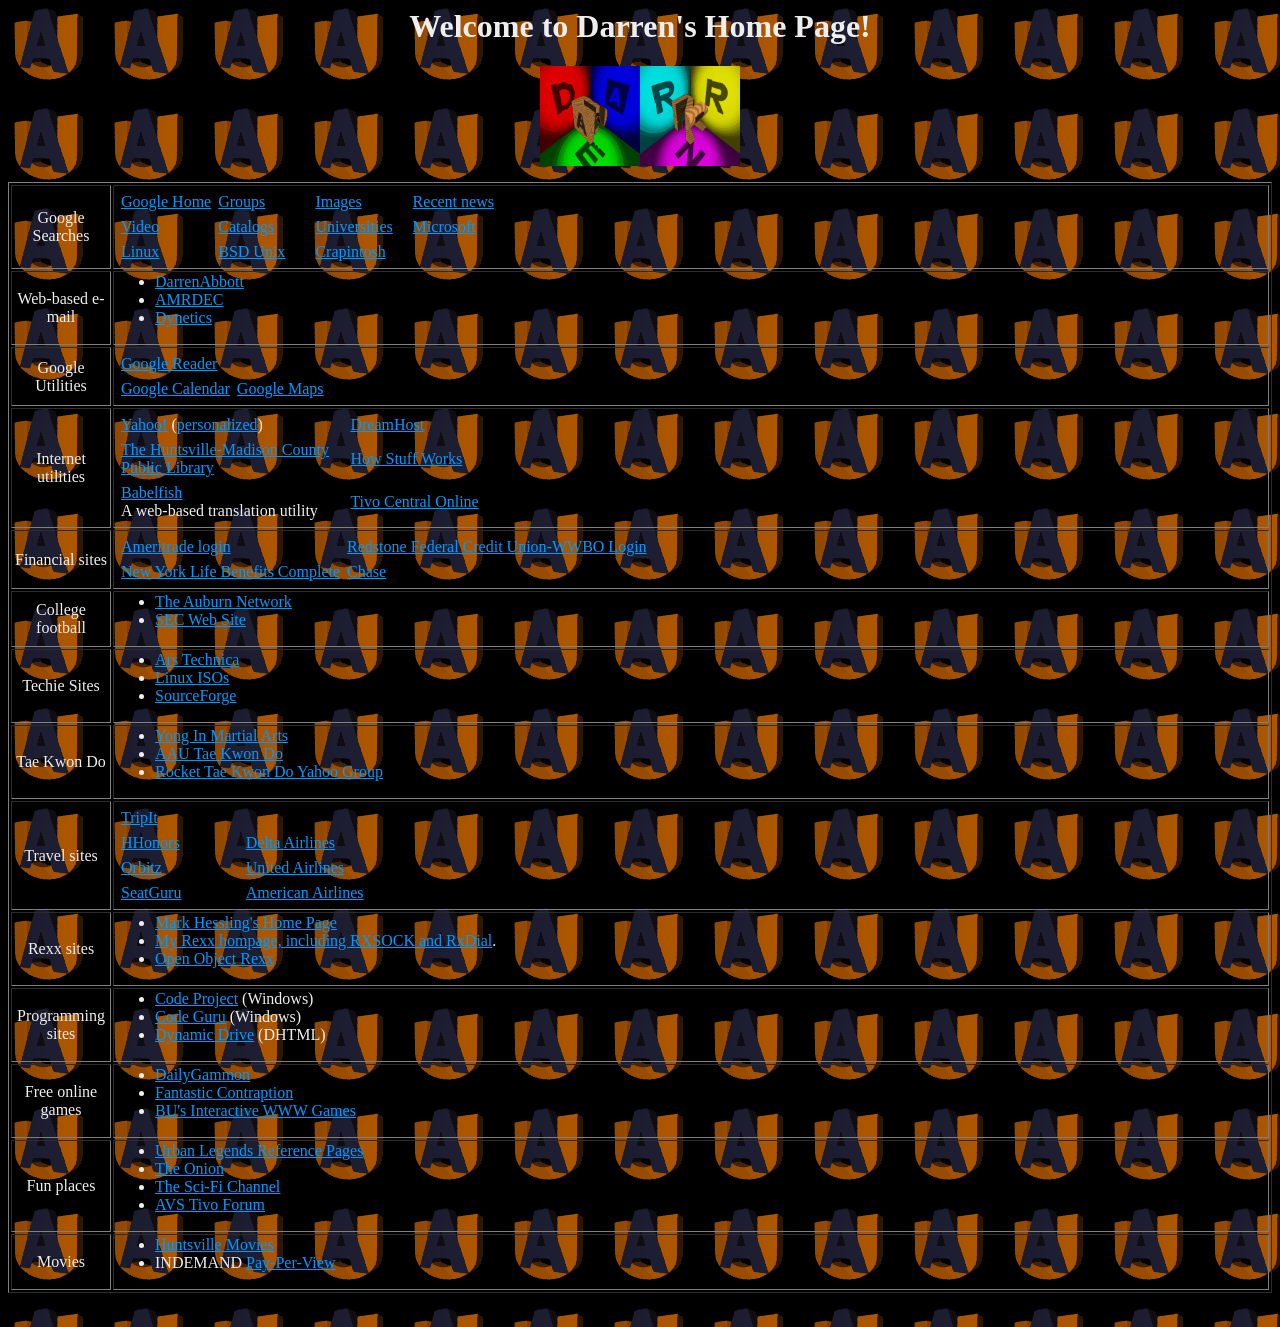
==== index.html @ a3b99372 "First commit" ====
<HTML>
<HEAD>
   <TITLE>Darren's Favorite Links</TITLE>
</HEAD>
<BODY TEXT="#EEEEEE" LINK="#0099FF" VLINK="#EEEEEE" ALINK="FF6633" BACKGROUND="au.gif" BGCOLOR="#000000">
<CENTER>
<H1>
Welcome to Darren's Home Page!</H1></CENTER>

<CENTER><IMG SRC="darren.gif" ALT="Darren" HEIGHT=100 WIDTH=200></CENTER>

<P>
<TABLE BORDER WIDTH="100%">
   <COLGROUP WIDTH=100></COLGROUP>
   <TR>
      <TD>
         <CENTER>Google Searches</CENTER>
      </TD>

      <TD>
         <TABLE CELLSPACING=5>
	    <COLGROUP SPAN=5 WIDTH="20%"></COLGROUP>
            <TR><TD>
            <A HREF="http://www.google.com/">Google Home</A></TD>
            

            <TD>
                  <A HREF="http://groups.google.com">
            Groups</A></TD>

            <TD>
              <A HREF="http://images.google.com/">Images</A></TD>

            <TD>
              <A HREF="http://news.google.com/">Recent news</A></TD>
            </TR>

           <TR>
            <TD><A HREF="http://video.google.com">Video</A></TD>
            <TD>
            <A HREF="http://catalogs.google.com/">Catalogs</A></TD>

            <TD>
            <A HREF="http://www.google.com/options/universities.html">Universities</A></TD>

            <TD>
            <A HREF="http://www.google.com/microsoft.html">Microsoft</A></TD>
            </TR>

           <TR>
            <TD>
            <A HREF="http://www.google.com/linux">Linux</A></TD>

            <TD>
            <A HREF="http://www.google.com/bsd">BSD Unix</A></TD>

            <TD>
            <A HREF="http://www.google.com/mac.html">Crapintosh</A></TD>
            </TR>
            </TABLE>
         </UL>
      </TD>
   </TR>

   <TR>
      <TD>
         <CENTER>Web-based e-mail</CENTER>
      </TD>
      
      <TD>
         <UL>
            <LI><A HREF="http://mail.darrenabbott.com/">DarrenAbbott</A></LI>
            <LI><A HREF="https://webmail.amrdec.army.mil">AMRDEC</A></LI>
            <LI><A HREF="https://mercury.dynetics.com/">Dynetics</A></LI>
         </UL>
      </TD>
   </TR>

   <TR>
      <TD><CENTER>Google Utilities</CENTER></TD>
      <TD><TABLE CELLSPACING=5>
	    <COLGROUP SPAN=5 WIDTH="20%"></COLGROUP>
             <TD><A HREF="http://reader.google.com">Google Reader</A></TD></TR>
         <TR><TD><A HREF="http://calendar.google.com">Google Calendar</A></TD>
             <TD><A HREF="http://maps.google.com">Google Maps</A></TD></TR>
      </TABLE></TD>
   </TR>

   <TR>
      <TD>
         <CENTER>Internet utilities</CENTER>
      </TD>

      <TD>
         <TABLE CELLSPACING=5>
	    <COLGROUP SPAN=5 WIDTH="20%"></COLGROUP>
            <TR><TD>
            <A HREF="http://www.yahoo.com/">
            Yahoo!</A> (<A HREF="http://my.yahoo.com/">personalized</A>)</TD>

            <TD><A HREF="http://www.dreamhost.com/">DreamHost</A></TD></TR>

            <TR><TD>
            <A HREF="http://www.hpl.lib.al.us/">The Huntsville-Madison County
                  Public Library</A></TD>

            <TD>
            <A HREF="http://www.howstuffworks.com/">How Stuff Works</A>
            </TD>

            <TD>
            <TR><TD>
            <A HREF="http://babelfish.altavista.digital.com/">Babelfish</A><BR>
            A web-based translation utility</TD>

            <TD>
            <A HREF="http://www.tivo.com/tco">Tivo Central Online</A></TD></TR>

         </TABLE>
      </TD>
   </TR>

   <TR>
      <TD><CENTER>Financial sites</CENTER></TD>

      <TD>
         <TABLE CELLSPACING=5>
            <TR><TD><A HREF="https://www.tdameritrade.com/">
                  Ameritrade login</A></TD>

            <TD><A
                  HREF="https://www.redfcu.org/">
                  Redstone Federal Credit Union-WWBO Login</A></TD></TR>

            <TR><TD><A
                  HREF="https://wwwcd.bcomplete.com/">
                  New York Life Benefits Complete</A></TD>
            <TD><A HREF="http://www.chase.com/">Chase</A></TD></TR>

         </TABLE>
      </TD>
   </TR>

   <TR>
      <TD>
         <CENTER>College football</CENTER>
      </TD>

      <TD>
         <UL>  
            <LI>
            <A HREF="http://www.auburntigers.com/">The Auburn Network</A></LI>

            <LI>
            <A HREF="http://www.sec.org/">SEC Web Site</A></LI>
         </UL>
      </TD>
   </TR>

   <TR>
      <TD>
         <CENTER>Techie Sites</CENTER>
      </TD>
      
      <TD>
         <UL>
            <LI><A HREF="http://www.arstechnica.com/">Ars Technica</A></LI>
            <LI><A HREF="http://distrowatch.com/">Linux ISOs</A></LI>
            <LI><A HREF="http://sourceforge.net/my/">SourceForge</A></LI>
         </UL>
      </TD>
   </TR>
      
   <TR>
      <TD>
         <CENTER>Tae Kwon Do</CENTER>
      </TD>

      <TD>
         <UL>
            <LI>
            <A HREF="http://www.tkdyongin.com/">Yong In Martial Arts
            </A></LI>

            <LI>
            <A HREF="http://www.aautaekwondo.org/">AAU Tae Kwon Do</A></LI>

            <LI>
            <A HREF="http://sports.groups.yahoo.com/group/Rockettaekwondo/">
            Rocket Tae Kwon Do Yahoo Group</A></LI>

         </UL>
      </TD>
   </TR>

   <TR>
      <TD><CENTER>Travel sites</CENTER></TD>

      <TD>
        <TABLE CELLSPACING=5>
	    <COLGROUP SPAN=5 WIDTH="20%"></COLGROUP>
             <TR><TD>
                <A HREF="http://www.tripit.com/">TripIt</A>
             </TD></TR>

             <TR>
                <TD><A HREF="http://hhonors1.hilton.com/en_US/hh/home_index.do">
            HHonors
         </A></TD>
                <TD><A HREF="http://www.delta.com">Delta Airlines</A></TD>
             </TR>

             <TR>
                <TD><A HREF="http://www.orbitz.com">Orbitz</A></TD>
                <TD><A HREF="http://www.united.com">United Airlines</A></TD>
             </TR>

             <TR>
                <TD><A HREF="http://www.seatguru.com">SeatGuru</A></TD>
                <TD><A HREF="http://www.aa.com">American Airlines</A></TD>
             </TR>
        </TABLE>

   </TR>

   <TR>
      <TD>
         <CENTER>Rexx sites</CENTER>
      </TD>

      <TD>
         <UL>
            <LI>
            <A HREF="http://www.lightlink.com/hessling/">
            Mark Hessling's Home Page</A></LI>

            <LI><A HREF="http://www.darrenabbott.com/rexx/">
            My Rexx hompage, including RXSOCK and RxDial</A>.</LI>

            <LI><A HREF="http://www.oorexx.org/">Open Object Rexx</A></LI>
            
         </UL>
      </TD>
   </TR>

   <TR>
      <TD>
         <CENTER>Programming sites</CENTER>
      </TD>

      <TD>
         <UL>
            <LI><A HREF="http://www.codeproject.com/">Code Project</A> (Windows)</LI>
            <LI><A HREF="http://www.codeguru.com/">Code Guru</A> (Windows)</LI>
            <LI><A HREF="http://www.dynamicdrive.com/">Dynamic Drive</A> (DHTML)</LI>
            
         </UL>
      </TD>
   </TR>

   <TR>
      <TD>
        <CENTER>Free online games</CENTER>
      </TD>

      <TD>
        <UL>
          <LI><A HREF="http://www.dailygammon.com/bg/top">DailyGammon</A></LI>

          <LI><A HREF="http://fantasticcontraption.com/">Fantastic Contraption</A>
          <LI>
          <A HREF="http://www.bu.edu/Games/games.html">
                  BU's Interactive WWW Games</A></LI>

        </UL>
      </TD>
   </TR>

   <TR>
      <TD>
         <CENTER>Fun places</CENTER>
      </TD>

      <TD>
         <UL>
            <LI>
            <A HREF="http://www.snopes.com/">
            Urban Legends Reference Pages</A></LI>

            <LI>
                <A HREF="http://www.theonion.com/">The Onion</A></LI>

            <LI>
            <A HREF="http://www.scifi.com">The Sci-Fi Channel</A></LI>

            <LI><A HREF="http://www.tivocommunity.com/tivo-vb/index.php?s=">
               AVS Tivo Forum</A></LI>
               
         </UL>
      </TD>
   </TR>

   <TR>
      <TD>
         <CENTER>Movies</CENTER>
      </TD>

      <TD>
         <UL>
            <LI>
            <A HREF="http://fly.hiwaay.net/~palmer/movies.html">
            Huntsville Movies</A></LI>

            <LI>
            INDEMAND <A HREF="http://www.ppv.com/">Pay-Per-View</A></LI>
         </UL>
      </TD>
   </TR>

</TABLE>

<BR>
</BODY>
</HTML>
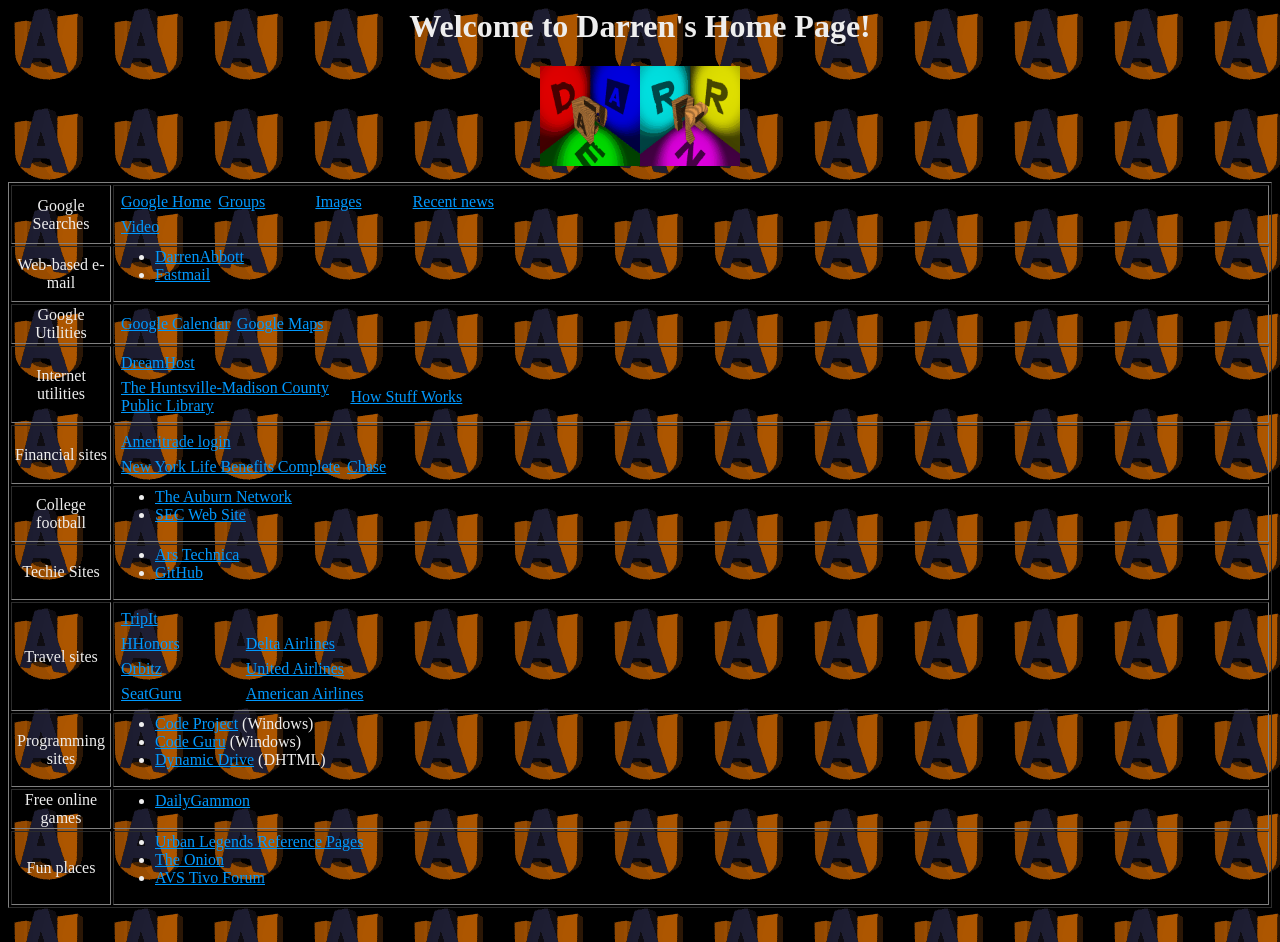
==== commit 9c653d3a: "Removed dead links." ====
--- a/index.html
+++ b/index.html
@@ -21,44 +21,23 @@
          <TABLE CELLSPACING=5>
 	    <COLGROUP SPAN=5 WIDTH="20%"></COLGROUP>
             <TR><TD>
-            <A HREF="http://www.google.com/">Google Home</A></TD>
+            <A HREF="https://www.google.com/">Google Home</A></TD>
             
 
             <TD>
-                  <A HREF="http://groups.google.com">
+                  <A HREF="https://groups.google.com">
             Groups</A></TD>
 
             <TD>
-              <A HREF="http://images.google.com/">Images</A></TD>
-
-            <TD>
-              <A HREF="http://news.google.com/">Recent news</A></TD>
+              <A HREF="https://images.google.com/">Images</A></TD>
+
+            <TD>
+              <A HREF="https://news.google.com/">Recent news</A></TD>
             </TR>
 
            <TR>
-            <TD><A HREF="http://video.google.com">Video</A></TD>
-            <TD>
-            <A HREF="http://catalogs.google.com/">Catalogs</A></TD>
-
-            <TD>
-            <A HREF="http://www.google.com/options/universities.html">Universities</A></TD>
-
-            <TD>
-            <A HREF="http://www.google.com/microsoft.html">Microsoft</A></TD>
-            </TR>
-
-           <TR>
-            <TD>
-            <A HREF="http://www.google.com/linux">Linux</A></TD>
-
-            <TD>
-            <A HREF="http://www.google.com/bsd">BSD Unix</A></TD>
-
-            <TD>
-            <A HREF="http://www.google.com/mac.html">Crapintosh</A></TD>
-            </TR>
+            <TD><A HREF="https://video.google.com">Video</A></TD>
             </TABLE>
-         </UL>
       </TD>
    </TR>
 
@@ -68,11 +47,10 @@
       </TD>
       
       <TD>
-         <UL>
-            <LI><A HREF="http://mail.darrenabbott.com/">DarrenAbbott</A></LI>
-            <LI><A HREF="https://webmail.amrdec.army.mil">AMRDEC</A></LI>
-            <LI><A HREF="https://mercury.dynetics.com/">Dynetics</A></LI>
-         </UL>
+          <UL>
+              <LI><A HREF="https://mail.darrenabbott.com/">DarrenAbbott</A></LI>
+              <LI><A HREF="https://fastmail.com/">Fastmail</A></LI>
+          </UL>
       </TD>
    </TR>
 
@@ -80,9 +58,8 @@
       <TD><CENTER>Google Utilities</CENTER></TD>
       <TD><TABLE CELLSPACING=5>
 	    <COLGROUP SPAN=5 WIDTH="20%"></COLGROUP>
-             <TD><A HREF="http://reader.google.com">Google Reader</A></TD></TR>
-         <TR><TD><A HREF="http://calendar.google.com">Google Calendar</A></TD>
-             <TD><A HREF="http://maps.google.com">Google Maps</A></TD></TR>
+         <TR><TD><A HREF="https://calendar.google.com">Google Calendar</A></TD>
+             <TD><A HREF="https://maps.google.com">Google Maps</A></TD></TR>
       </TABLE></TD>
    </TR>
 
@@ -94,27 +71,15 @@
       <TD>
          <TABLE CELLSPACING=5>
 	    <COLGROUP SPAN=5 WIDTH="20%"></COLGROUP>
+            <TR><TD><A HREF="https://www.dreamhost.com/">DreamHost</A></TD></TR>
+
             <TR><TD>
-            <A HREF="http://www.yahoo.com/">
-            Yahoo!</A> (<A HREF="http://my.yahoo.com/">personalized</A>)</TD>
-
-            <TD><A HREF="http://www.dreamhost.com/">DreamHost</A></TD></TR>
-
-            <TR><TD>
-            <A HREF="http://www.hpl.lib.al.us/">The Huntsville-Madison County
+            <A HREF="https://www.hpl.lib.al.us/">The Huntsville-Madison County
                   Public Library</A></TD>
 
             <TD>
-            <A HREF="http://www.howstuffworks.com/">How Stuff Works</A>
+            <A HREF="https://www.howstuffworks.com/">How Stuff Works</A>
             </TD>
-
-            <TD>
-            <TR><TD>
-            <A HREF="http://babelfish.altavista.digital.com/">Babelfish</A><BR>
-            A web-based translation utility</TD>
-
-            <TD>
-            <A HREF="http://www.tivo.com/tco">Tivo Central Online</A></TD></TR>
 
          </TABLE>
       </TD>
@@ -128,14 +93,12 @@
             <TR><TD><A HREF="https://www.tdameritrade.com/">
                   Ameritrade login</A></TD>
 
-            <TD><A
-                  HREF="https://www.redfcu.org/">
-                  Redstone Federal Credit Union-WWBO Login</A></TD></TR>
+            </TR>
 
             <TR><TD><A
                   HREF="https://wwwcd.bcomplete.com/">
                   New York Life Benefits Complete</A></TD>
-            <TD><A HREF="http://www.chase.com/">Chase</A></TD></TR>
+            <TD><A HREF="https://www.chase.com/">Chase</A></TD></TR>
 
          </TABLE>
       </TD>
@@ -149,10 +112,10 @@
       <TD>
          <UL>  
             <LI>
-            <A HREF="http://www.auburntigers.com/">The Auburn Network</A></LI>
-
-            <LI>
-            <A HREF="http://www.sec.org/">SEC Web Site</A></LI>
+            <A HREF="https://www.auburntigers.com/">The Auburn Network</A></LI>
+
+            <LI>
+            <A HREF="https://www.sec.org/">SEC Web Site</A></LI>
          </UL>
       </TD>
    </TR>
@@ -164,83 +127,40 @@
       
       <TD>
          <UL>
-            <LI><A HREF="http://www.arstechnica.com/">Ars Technica</A></LI>
-            <LI><A HREF="http://distrowatch.com/">Linux ISOs</A></LI>
-            <LI><A HREF="http://sourceforge.net/my/">SourceForge</A></LI>
+            <LI><A HREF="https://www.arstechnica.com/">Ars Technica</A></LI>
+            <LI><A HREF="https://github.com/">GitHub</A></LI>
          </UL>
       </TD>
    </TR>
       
    <TR>
-      <TD>
-         <CENTER>Tae Kwon Do</CENTER>
-      </TD>
-
-      <TD>
-         <UL>
-            <LI>
-            <A HREF="http://www.tkdyongin.com/">Yong In Martial Arts
-            </A></LI>
-
-            <LI>
-            <A HREF="http://www.aautaekwondo.org/">AAU Tae Kwon Do</A></LI>
-
-            <LI>
-            <A HREF="http://sports.groups.yahoo.com/group/Rockettaekwondo/">
-            Rocket Tae Kwon Do Yahoo Group</A></LI>
-
-         </UL>
-      </TD>
-   </TR>
-
-   <TR>
       <TD><CENTER>Travel sites</CENTER></TD>
 
       <TD>
         <TABLE CELLSPACING=5>
 	    <COLGROUP SPAN=5 WIDTH="20%"></COLGROUP>
              <TR><TD>
-                <A HREF="http://www.tripit.com/">TripIt</A>
+                <A HREF="https://www.tripit.com/">TripIt</A>
              </TD></TR>
 
              <TR>
-                <TD><A HREF="http://hhonors1.hilton.com/en_US/hh/home_index.do">
+                <TD><A HREF="https://hhonors1.hilton.com/en_US/hh/home_index.do">
             HHonors
          </A></TD>
-                <TD><A HREF="http://www.delta.com">Delta Airlines</A></TD>
+                <TD><A HREF="https://www.delta.com">Delta Airlines</A></TD>
              </TR>
 
              <TR>
-                <TD><A HREF="http://www.orbitz.com">Orbitz</A></TD>
-                <TD><A HREF="http://www.united.com">United Airlines</A></TD>
+                <TD><A HREF="https://www.orbitz.com">Orbitz</A></TD>
+                <TD><A HREF="https://www.united.com">United Airlines</A></TD>
              </TR>
 
              <TR>
-                <TD><A HREF="http://www.seatguru.com">SeatGuru</A></TD>
-                <TD><A HREF="http://www.aa.com">American Airlines</A></TD>
+                <TD><A HREF="https://www.seatguru.com">SeatGuru</A></TD>
+                <TD><A HREF="https://www.aa.com">American Airlines</A></TD>
              </TR>
         </TABLE>
 
-   </TR>
-
-   <TR>
-      <TD>
-         <CENTER>Rexx sites</CENTER>
-      </TD>
-
-      <TD>
-         <UL>
-            <LI>
-            <A HREF="http://www.lightlink.com/hessling/">
-            Mark Hessling's Home Page</A></LI>
-
-            <LI><A HREF="http://www.darrenabbott.com/rexx/">
-            My Rexx hompage, including RXSOCK and RxDial</A>.</LI>
-
-            <LI><A HREF="http://www.oorexx.org/">Open Object Rexx</A></LI>
-            
-         </UL>
-      </TD>
    </TR>
 
    <TR>
@@ -265,12 +185,7 @@
 
       <TD>
         <UL>
-          <LI><A HREF="http://www.dailygammon.com/bg/top">DailyGammon</A></LI>
-
-          <LI><A HREF="http://fantasticcontraption.com/">Fantastic Contraption</A>
-          <LI>
-          <A HREF="http://www.bu.edu/Games/games.html">
-                  BU's Interactive WWW Games</A></LI>
+          <LI><A HREF="https://www.dailygammon.com/bg/top">DailyGammon</A></LI>
 
         </UL>
       </TD>
@@ -284,38 +199,19 @@
       <TD>
          <UL>
             <LI>
-            <A HREF="http://www.snopes.com/">
+            <A HREF="https://www.snopes.com/">
             Urban Legends Reference Pages</A></LI>
 
             <LI>
-                <A HREF="http://www.theonion.com/">The Onion</A></LI>
-
-            <LI>
-            <A HREF="http://www.scifi.com">The Sci-Fi Channel</A></LI>
-
-            <LI><A HREF="http://www.tivocommunity.com/tivo-vb/index.php?s=">
+                <A HREF="https://www.theonion.com/">The Onion</A></LI>
+
+            <LI><A HREF="https://www.tivocommunity.com/">
                AVS Tivo Forum</A></LI>
                
          </UL>
       </TD>
    </TR>
 
-   <TR>
-      <TD>
-         <CENTER>Movies</CENTER>
-      </TD>
-
-      <TD>
-         <UL>
-            <LI>
-            <A HREF="http://fly.hiwaay.net/~palmer/movies.html">
-            Huntsville Movies</A></LI>
-
-            <LI>
-            INDEMAND <A HREF="http://www.ppv.com/">Pay-Per-View</A></LI>
-         </UL>
-      </TD>
-   </TR>
 
 </TABLE>
 
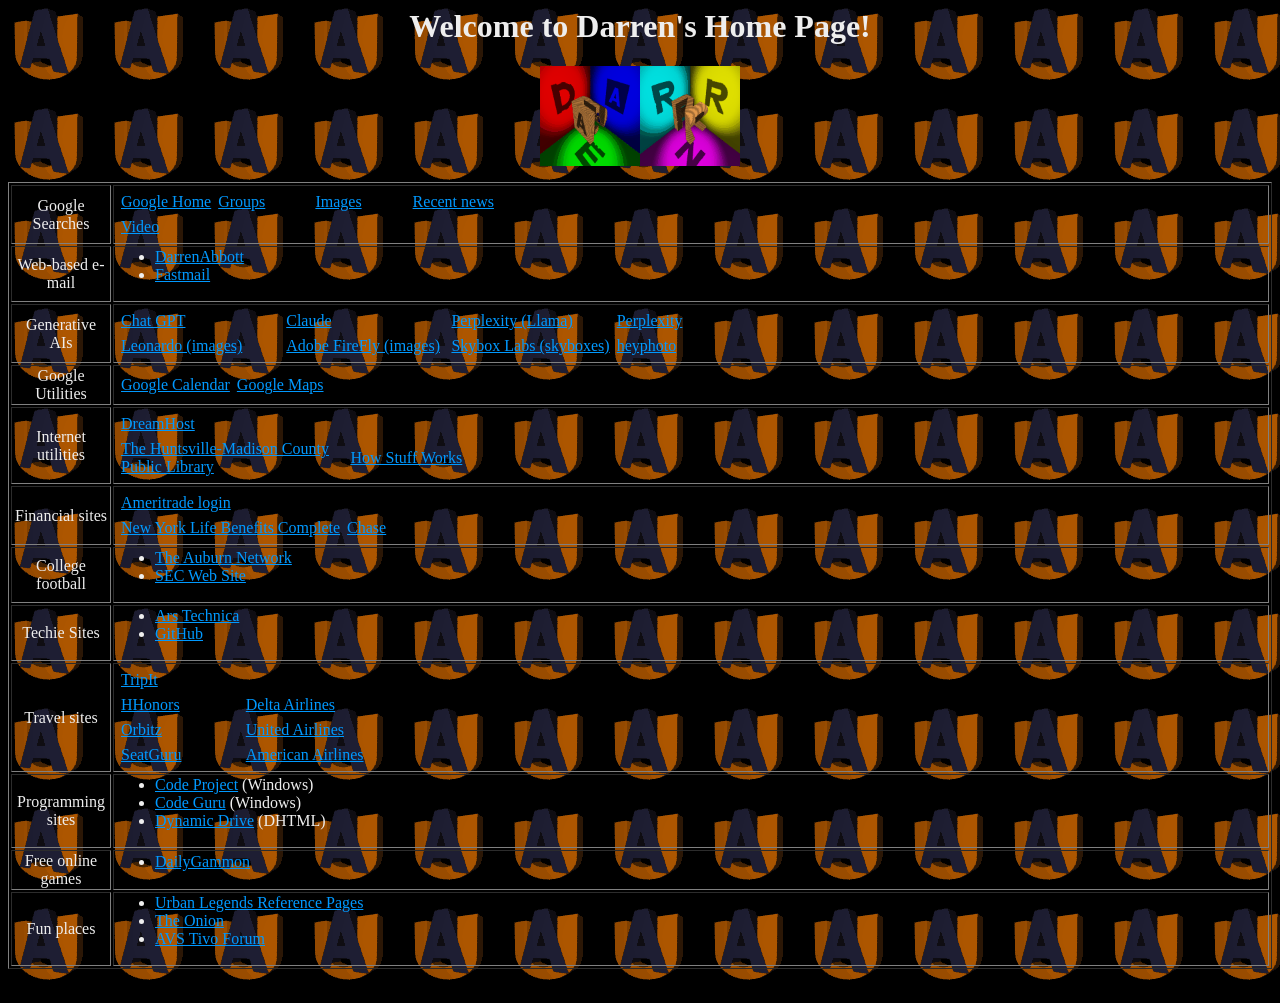
==== commit 664ff581: "Added AIs section" ====
--- a/index.html
+++ b/index.html
@@ -54,6 +54,23 @@
       </TD>
    </TR>
 
+    <tr>
+        <td><center>Generative AIs</center></td>
+        <td><table cellspacing=5>
+            <colgroup span=5 width="20%"></colgroup>
+            <tr><td><a href="https://chat.openai.com">Chat GPT</a></td>
+                <td><a href="https://claude.ai/chats">Claude</a></td>
+                <td><a href="https://llama.perplexity.ai/">Perplexity (Llama)</a></td>
+                <td><a href="https://www.perplexity.ai/">Perplexity</a></td>
+            </tr>
+            <tr>
+                <td><a href="https://leonardo.ai/">Leonardo (images)</a></td>
+                <td><a href="https://firefly.adobe.com/">Adobe FireFly (images)</a></td>
+                <td><a href="https://skybox.blockadelabs.com/">Skybox Labs (skyboxes)</a></td>
+                <td><a href="https://hey-photo.com/">heyphoto</a></td>
+                </tr>
+            </table></td>
+    </tr>
    <TR>
       <TD><CENTER>Google Utilities</CENTER></TD>
       <TD><TABLE CELLSPACING=5>
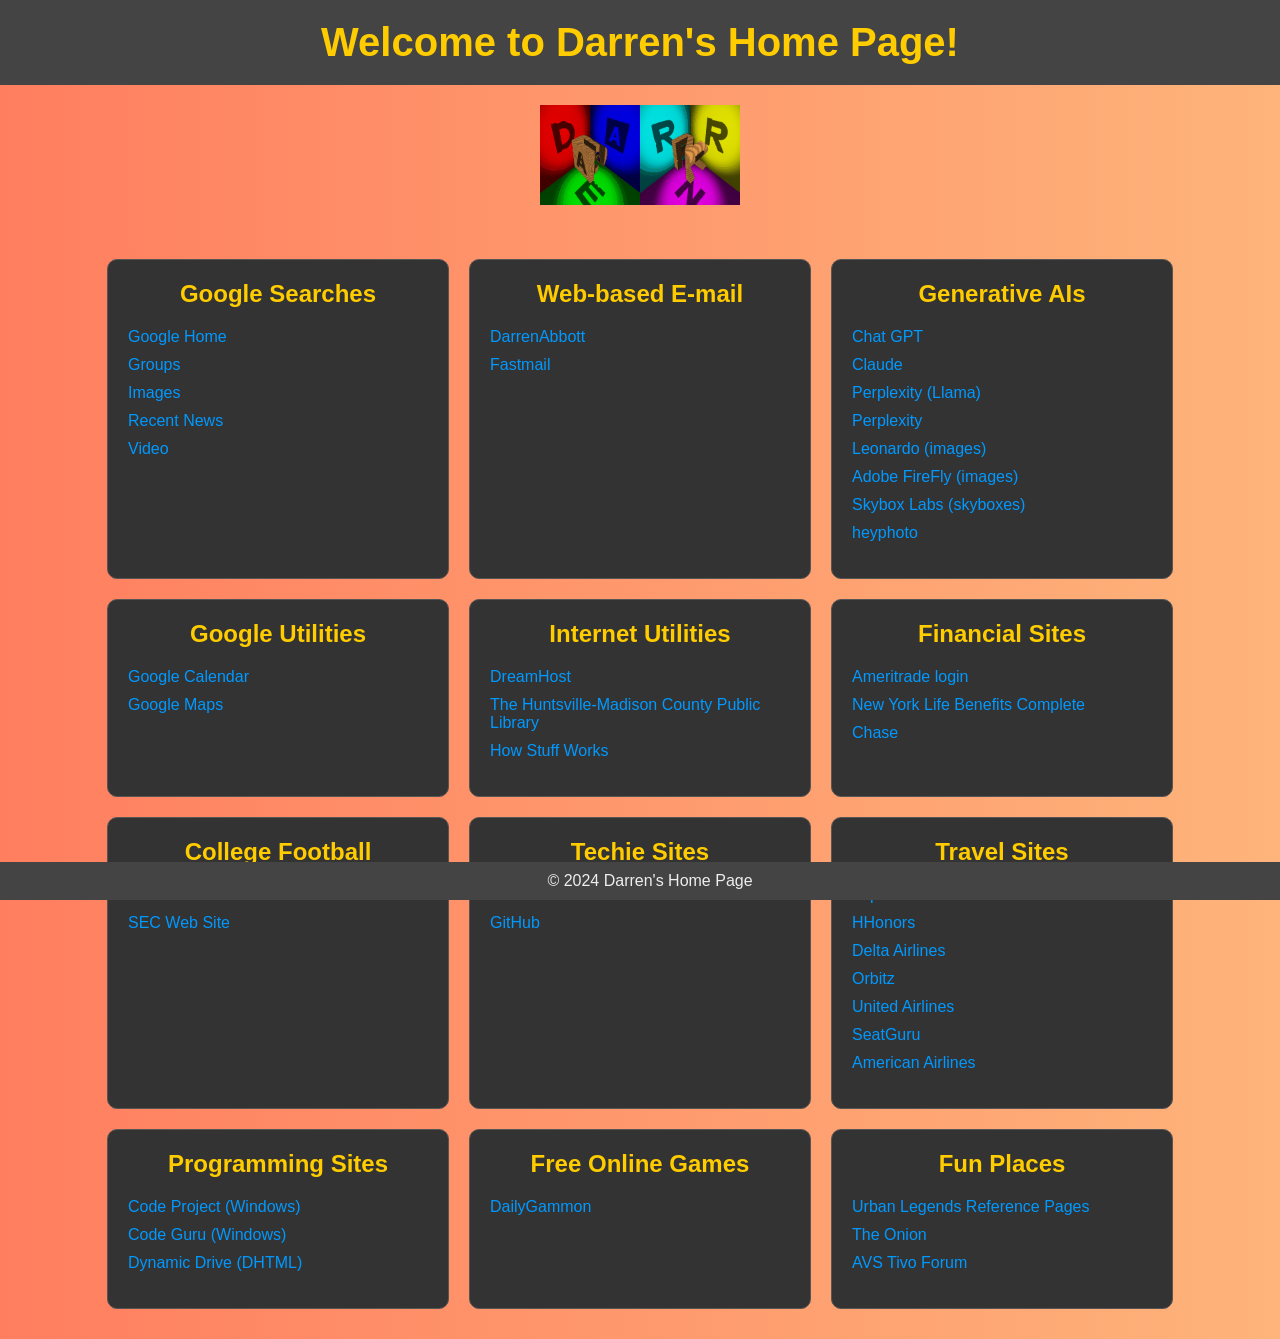
==== commit 792147df: "Updated based on ChatGPT suggestions" ====
--- a/index.html
+++ b/index.html
@@ -1,237 +1,139 @@
-<HTML>
-<HEAD>
-   <TITLE>Darren's Favorite Links</TITLE>
-</HEAD>
-<BODY TEXT="#EEEEEE" LINK="#0099FF" VLINK="#EEEEEE" ALINK="FF6633" BACKGROUND="au.gif" BGCOLOR="#000000">
-<CENTER>
-<H1>
-Welcome to Darren's Home Page!</H1></CENTER>
+<!DOCTYPE html>
+<html lang="en">
+<head>
+    <meta charset="UTF-8">
+    <meta name="viewport" content="width=device-width, initial-scale=1.0">
+    <title>Darren's Favorite Links</title>
+    <link rel="stylesheet" href="styles.css">
+</head>
+<body>
+    <header>
+        <h1>Welcome to Darren's Home Page!</h1>
+    </header>
 
-<CENTER><IMG SRC="darren.gif" ALT="Darren" HEIGHT=100 WIDTH=200></CENTER>
+    <section class="content">
+        <div class="intro-image">
+            <img src="darren.gif" alt="Darren" height="100" width="200">
+        </div>
 
-<P>
-<TABLE BORDER WIDTH="100%">
-   <COLGROUP WIDTH=100></COLGROUP>
-   <TR>
-      <TD>
-         <CENTER>Google Searches</CENTER>
-      </TD>
+        <div class="link-sections">
+            <div class="section">
+                <h2>Google Searches</h2>
+                <ul>
+                    <li><a href="https://www.google.com/">Google Home</a></li>
+                    <li><a href="https://groups.google.com">Groups</a></li>
+                    <li><a href="https://images.google.com/">Images</a></li>
+                    <li><a href="https://news.google.com/">Recent News</a></li>
+                    <li><a href="https://video.google.com">Video</a></li>
+                </ul>
+            </div>
 
-      <TD>
-         <TABLE CELLSPACING=5>
-	    <COLGROUP SPAN=5 WIDTH="20%"></COLGROUP>
-            <TR><TD>
-            <A HREF="https://www.google.com/">Google Home</A></TD>
-            
+            <div class="section">
+                <h2>Web-based E-mail</h2>
+                <ul>
+                    <li><a href="https://mail.darrenabbott.com/">DarrenAbbott</a></li>
+                    <li><a href="https://fastmail.com/">Fastmail</a></li>
+                </ul>
+            </div>
 
-            <TD>
-                  <A HREF="https://groups.google.com">
-            Groups</A></TD>
+            <div class="section">
+                <h2>Generative AIs</h2>
+                <ul>
+                    <li><a href="https://chat.openai.com">Chat GPT</a></li>
+                    <li><a href="https://claude.ai/chats">Claude</a></li>
+                    <li><a href="https://llama.perplexity.ai/">Perplexity (Llama)</a></li>
+                    <li><a href="https://www.perplexity.ai/">Perplexity</a></li>
+                    <li><a href="https://leonardo.ai/">Leonardo (images)</a></li>
+                    <li><a href="https://firefly.adobe.com/">Adobe FireFly (images)</a></li>
+                    <li><a href="https://skybox.blockadelabs.com/">Skybox Labs (skyboxes)</a></li>
+                    <li><a href="https://hey-photo.com/">heyphoto</a></li>
+                </ul>
+            </div>
 
-            <TD>
-              <A HREF="https://images.google.com/">Images</A></TD>
+            <div class="section">
+                <h2>Google Utilities</h2>
+                <ul>
+                    <li><a href="https://calendar.google.com">Google Calendar</a></li>
+                    <li><a href="https://maps.google.com">Google Maps</a></li>
+                </ul>
+            </div>
 
-            <TD>
-              <A HREF="https://news.google.com/">Recent news</A></TD>
-            </TR>
+            <div class="section">
+                <h2>Internet Utilities</h2>
+                <ul>
+                    <li><a href="https://www.dreamhost.com/">DreamHost</a></li>
+                    <li><a href="https://www.hpl.lib.al.us/">The Huntsville-Madison County Public Library</a></li>
+                    <li><a href="https://www.howstuffworks.com/">How Stuff Works</a></li>
+                </ul>
+            </div>
 
-           <TR>
-            <TD><A HREF="https://video.google.com">Video</A></TD>
-            </TABLE>
-      </TD>
-   </TR>
+            <div class="section">
+                <h2>Financial Sites</h2>
+                <ul>
+                    <li><a href="https://www.tdameritrade.com/">Ameritrade login</a></li>
+                    <li><a href="https://wwwcd.bcomplete.com/">New York Life Benefits Complete</a></li>
+                    <li><a href="https://www.chase.com/">Chase</a></li>
+                </ul>
+            </div>
 
-   <TR>
-      <TD>
-         <CENTER>Web-based e-mail</CENTER>
-      </TD>
-      
-      <TD>
-          <UL>
-              <LI><A HREF="https://mail.darrenabbott.com/">DarrenAbbott</A></LI>
-              <LI><A HREF="https://fastmail.com/">Fastmail</A></LI>
-          </UL>
-      </TD>
-   </TR>
+            <div class="section">
+                <h2>College Football</h2>
+                <ul>
+                    <li><a href="https://www.auburntigers.com/">The Auburn Network</a></li>
+                    <li><a href="https://www.sec.org/">SEC Web Site</a></li>
+                </ul>
+            </div>
 
-    <tr>
-        <td><center>Generative AIs</center></td>
-        <td><table cellspacing=5>
-            <colgroup span=5 width="20%"></colgroup>
-            <tr><td><a href="https://chat.openai.com">Chat GPT</a></td>
-                <td><a href="https://claude.ai/chats">Claude</a></td>
-                <td><a href="https://llama.perplexity.ai/">Perplexity (Llama)</a></td>
-                <td><a href="https://www.perplexity.ai/">Perplexity</a></td>
-            </tr>
-            <tr>
-                <td><a href="https://leonardo.ai/">Leonardo (images)</a></td>
-                <td><a href="https://firefly.adobe.com/">Adobe FireFly (images)</a></td>
-                <td><a href="https://skybox.blockadelabs.com/">Skybox Labs (skyboxes)</a></td>
-                <td><a href="https://hey-photo.com/">heyphoto</a></td>
-                </tr>
-            </table></td>
-    </tr>
-   <TR>
-      <TD><CENTER>Google Utilities</CENTER></TD>
-      <TD><TABLE CELLSPACING=5>
-	    <COLGROUP SPAN=5 WIDTH="20%"></COLGROUP>
-         <TR><TD><A HREF="https://calendar.google.com">Google Calendar</A></TD>
-             <TD><A HREF="https://maps.google.com">Google Maps</A></TD></TR>
-      </TABLE></TD>
-   </TR>
+            <div class="section">
+                <h2>Techie Sites</h2>
+                <ul>
+                    <li><a href="https://www.arstechnica.com/">Ars Technica</a></li>
+                    <li><a href="https://github.com/">GitHub</a></li>
+                </ul>
+            </div>
 
-   <TR>
-      <TD>
-         <CENTER>Internet utilities</CENTER>
-      </TD>
+            <div class="section">
+                <h2>Travel Sites</h2>
+                <ul>
+                    <li><a href="https://www.tripit.com/">TripIt</a></li>
+                    <li><a href="https://hhonors1.hilton.com/en_US/hh/home_index.do">HHonors</a></li>
+                    <li><a href="https://www.delta.com">Delta Airlines</a></li>
+                    <li><a href="https://www.orbitz.com">Orbitz</a></li>
+                    <li><a href="https://www.united.com">United Airlines</a></li>
+                    <li><a href="https://www.seatguru.com">SeatGuru</a></li>
+                    <li><a href="https://www.aa.com">American Airlines</a></li>
+                </ul>
+            </div>
 
-      <TD>
-         <TABLE CELLSPACING=5>
-	    <COLGROUP SPAN=5 WIDTH="20%"></COLGROUP>
-            <TR><TD><A HREF="https://www.dreamhost.com/">DreamHost</A></TD></TR>
+            <div class="section">
+                <h2>Programming Sites</h2>
+                <ul>
+                    <li><a href="http://www.codeproject.com/">Code Project (Windows)</a></li>
+                    <li><a href="http://www.codeguru.com/">Code Guru (Windows)</a></li>
+                    <li><a href="http://www.dynamicdrive.com/">Dynamic Drive (DHTML)</a></li>
+                </ul>
+            </div>
 
-            <TR><TD>
-            <A HREF="https://www.hpl.lib.al.us/">The Huntsville-Madison County
-                  Public Library</A></TD>
+            <div class="section">
+                <h2>Free Online Games</h2>
+                <ul>
+                    <li><a href="https://www.dailygammon.com/bg/top">DailyGammon</a></li>
+                </ul>
+            </div>
 
-            <TD>
-            <A HREF="https://www.howstuffworks.com/">How Stuff Works</A>
-            </TD>
+            <div class="section">
+                <h2>Fun Places</h2>
+                <ul>
+                    <li><a href="https://www.snopes.com/">Urban Legends Reference Pages</a></li>
+                    <li><a href="https://www.theonion.com/">The Onion</a></li>
+                    <li><a href="https://www.tivocommunity.com/">AVS Tivo Forum</a></li>
+                </ul>
+            </div>
+        </div>
+    </section>
 
-         </TABLE>
-      </TD>
-   </TR>
-
-   <TR>
-      <TD><CENTER>Financial sites</CENTER></TD>
-
-      <TD>
-         <TABLE CELLSPACING=5>
-            <TR><TD><A HREF="https://www.tdameritrade.com/">
-                  Ameritrade login</A></TD>
-
-            </TR>
-
-            <TR><TD><A
-                  HREF="https://wwwcd.bcomplete.com/">
-                  New York Life Benefits Complete</A></TD>
-            <TD><A HREF="https://www.chase.com/">Chase</A></TD></TR>
-
-         </TABLE>
-      </TD>
-   </TR>
-
-   <TR>
-      <TD>
-         <CENTER>College football</CENTER>
-      </TD>
-
-      <TD>
-         <UL>  
-            <LI>
-            <A HREF="https://www.auburntigers.com/">The Auburn Network</A></LI>
-
-            <LI>
-            <A HREF="https://www.sec.org/">SEC Web Site</A></LI>
-         </UL>
-      </TD>
-   </TR>
-
-   <TR>
-      <TD>
-         <CENTER>Techie Sites</CENTER>
-      </TD>
-      
-      <TD>
-         <UL>
-            <LI><A HREF="https://www.arstechnica.com/">Ars Technica</A></LI>
-            <LI><A HREF="https://github.com/">GitHub</A></LI>
-         </UL>
-      </TD>
-   </TR>
-      
-   <TR>
-      <TD><CENTER>Travel sites</CENTER></TD>
-
-      <TD>
-        <TABLE CELLSPACING=5>
-	    <COLGROUP SPAN=5 WIDTH="20%"></COLGROUP>
-             <TR><TD>
-                <A HREF="https://www.tripit.com/">TripIt</A>
-             </TD></TR>
-
-             <TR>
-                <TD><A HREF="https://hhonors1.hilton.com/en_US/hh/home_index.do">
-            HHonors
-         </A></TD>
-                <TD><A HREF="https://www.delta.com">Delta Airlines</A></TD>
-             </TR>
-
-             <TR>
-                <TD><A HREF="https://www.orbitz.com">Orbitz</A></TD>
-                <TD><A HREF="https://www.united.com">United Airlines</A></TD>
-             </TR>
-
-             <TR>
-                <TD><A HREF="https://www.seatguru.com">SeatGuru</A></TD>
-                <TD><A HREF="https://www.aa.com">American Airlines</A></TD>
-             </TR>
-        </TABLE>
-
-   </TR>
-
-   <TR>
-      <TD>
-         <CENTER>Programming sites</CENTER>
-      </TD>
-
-      <TD>
-         <UL>
-            <LI><A HREF="http://www.codeproject.com/">Code Project</A> (Windows)</LI>
-            <LI><A HREF="http://www.codeguru.com/">Code Guru</A> (Windows)</LI>
-            <LI><A HREF="http://www.dynamicdrive.com/">Dynamic Drive</A> (DHTML)</LI>
-            
-         </UL>
-      </TD>
-   </TR>
-
-   <TR>
-      <TD>
-        <CENTER>Free online games</CENTER>
-      </TD>
-
-      <TD>
-        <UL>
-          <LI><A HREF="https://www.dailygammon.com/bg/top">DailyGammon</A></LI>
-
-        </UL>
-      </TD>
-   </TR>
-
-   <TR>
-      <TD>
-         <CENTER>Fun places</CENTER>
-      </TD>
-
-      <TD>
-         <UL>
-            <LI>
-            <A HREF="https://www.snopes.com/">
-            Urban Legends Reference Pages</A></LI>
-
-            <LI>
-                <A HREF="https://www.theonion.com/">The Onion</A></LI>
-
-            <LI><A HREF="https://www.tivocommunity.com/">
-               AVS Tivo Forum</A></LI>
-               
-         </UL>
-      </TD>
-   </TR>
-
-
-</TABLE>
-
-<BR>
-</BODY>
-</HTML>
+    <footer>
+        <p>&copy; 2024 Darren's Home Page</p>
+    </footer>
+</body>
+</html>
--- a/styles.css
+++ b/styles.css
@@ -0,0 +1,80 @@
+body {
+    font-family: Arial, sans-serif;
+    background: linear-gradient(to right, #ff7e5f, #feb47b);
+    color: #eeeeee;
+    margin: 0;
+    padding: 0;
+}
+
+header {
+    text-align: center;
+    background-color: #444444;
+    padding: 20px;
+}
+
+header h1 {
+    font-size: 2.5em;
+    color: #ffcc00;
+    margin: 0;
+}
+
+.intro-image {
+    text-align: center;
+    margin: 20px 0;
+}
+
+.link-sections {
+    display: flex;
+    flex-wrap: wrap;
+    justify-content: center;
+    padding: 20px;
+}
+
+.section {
+    background-color: #333333;
+    border: 1px solid #555555;
+    margin: 10px;
+    padding: 20px;
+    width: 300px;
+    border-radius: 10px;
+}
+
+.section h2 {
+    text-align: center;
+    color: #ffcc00;
+    font-size: 1.5em;
+    margin-top: 0;
+}
+
+.section ul {
+    list-style-type: none;
+    padding: 0;
+}
+
+.section ul li {
+    margin: 10px 0;
+}
+
+.section ul li a {
+    color: #0099ff;
+    text-decoration: none;
+    transition: color 0.3s ease;
+}
+
+.section ul li a:hover {
+    color: #ff6633;
+}
+
+footer {
+    text-align: center;
+    background-color: #444444;
+    padding: 10px;
+    position: fixed;
+    width: 100%;
+    bottom: 0;
+}
+
+footer p {
+    margin: 0;
+    color: #eeeeee;
+}
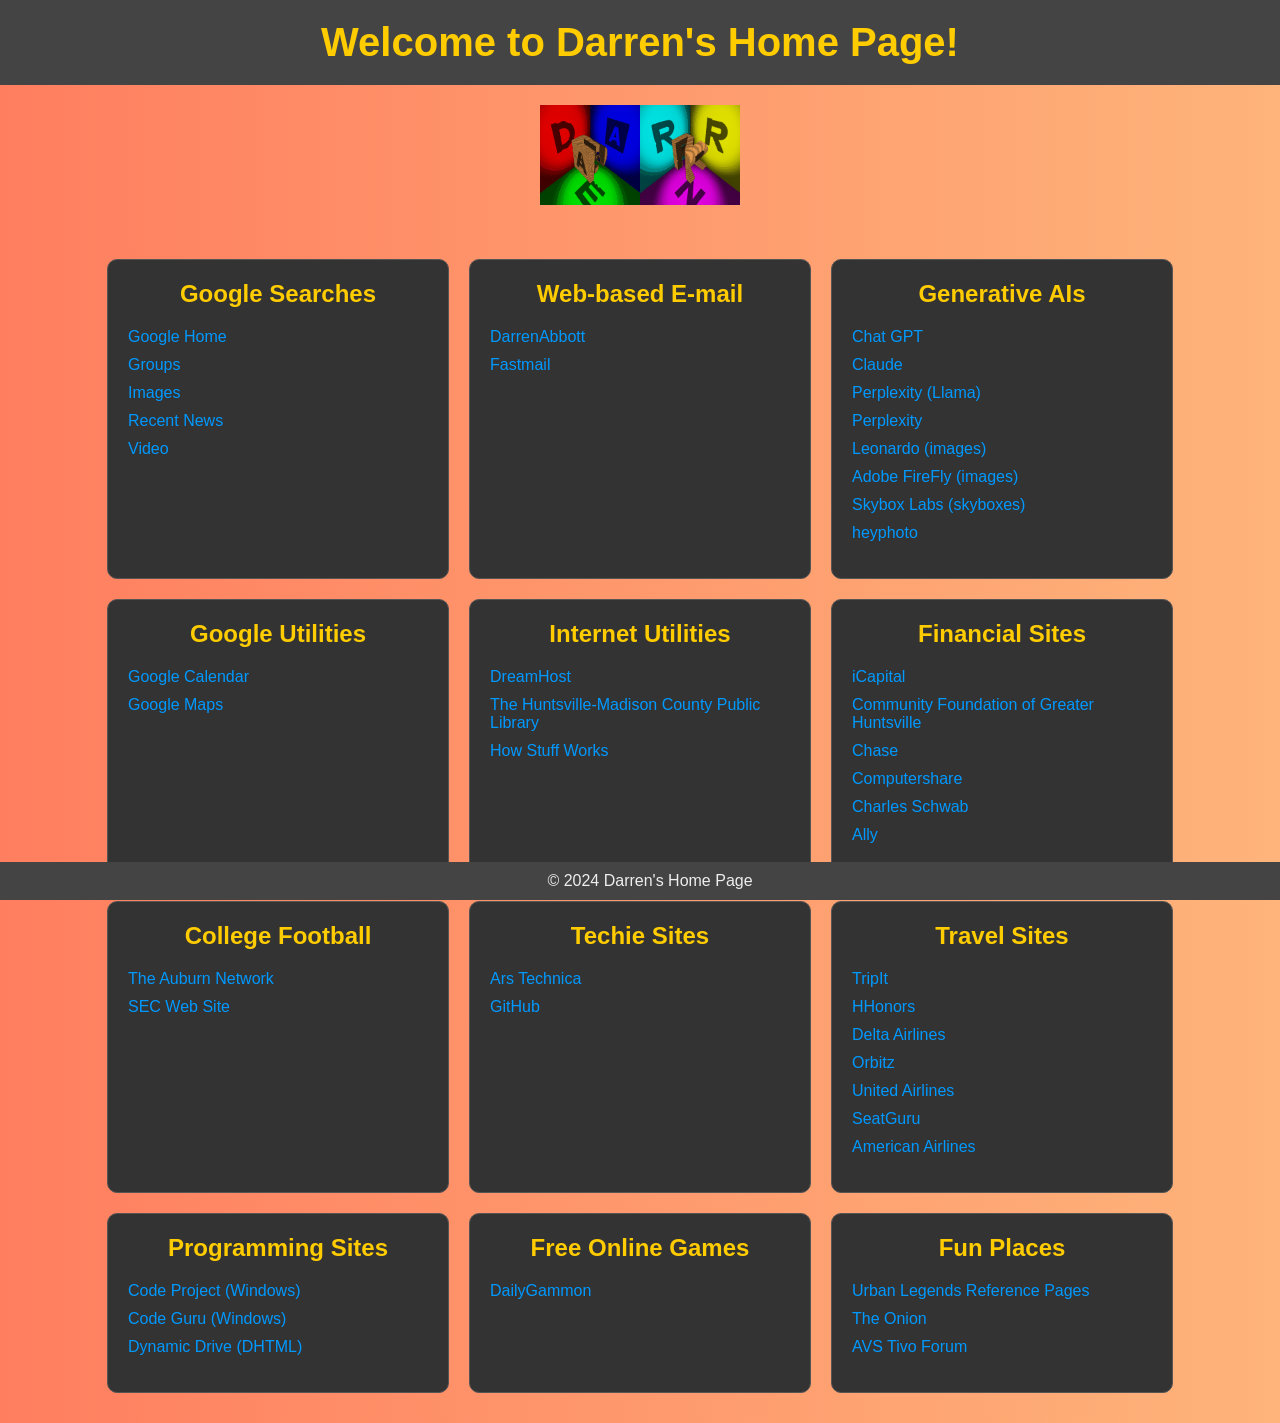
==== commit e6cfa149: "Updated financial sites" ====
--- a/index.html
+++ b/index.html
@@ -70,9 +70,12 @@
             <div class="section">
                 <h2>Financial Sites</h2>
                 <ul>
-                    <li><a href="https://www.tdameritrade.com/">Ameritrade login</a></li>
-                    <li><a href="https://wwwcd.bcomplete.com/">New York Life Benefits Complete</a></li>
+                    <li><a href="https://s.icapitalnetwork.com//">iCapital</a></li>
+                    <li><a href=https://givehsv.org/">Community Foundation of Greater Huntsville</a></li>
                     <li><a href="https://www.chase.com/">Chase</a></li>
+                    <li><a href="https://www.computershare.com/us">Computershare</a></li>
+                    <li><a href="https://www.schwab.com/">Charles Schwab</a></li>
+                    <li><a href="https://www.ally.com/">Ally</a></li>
                 </ul>
             </div>
 
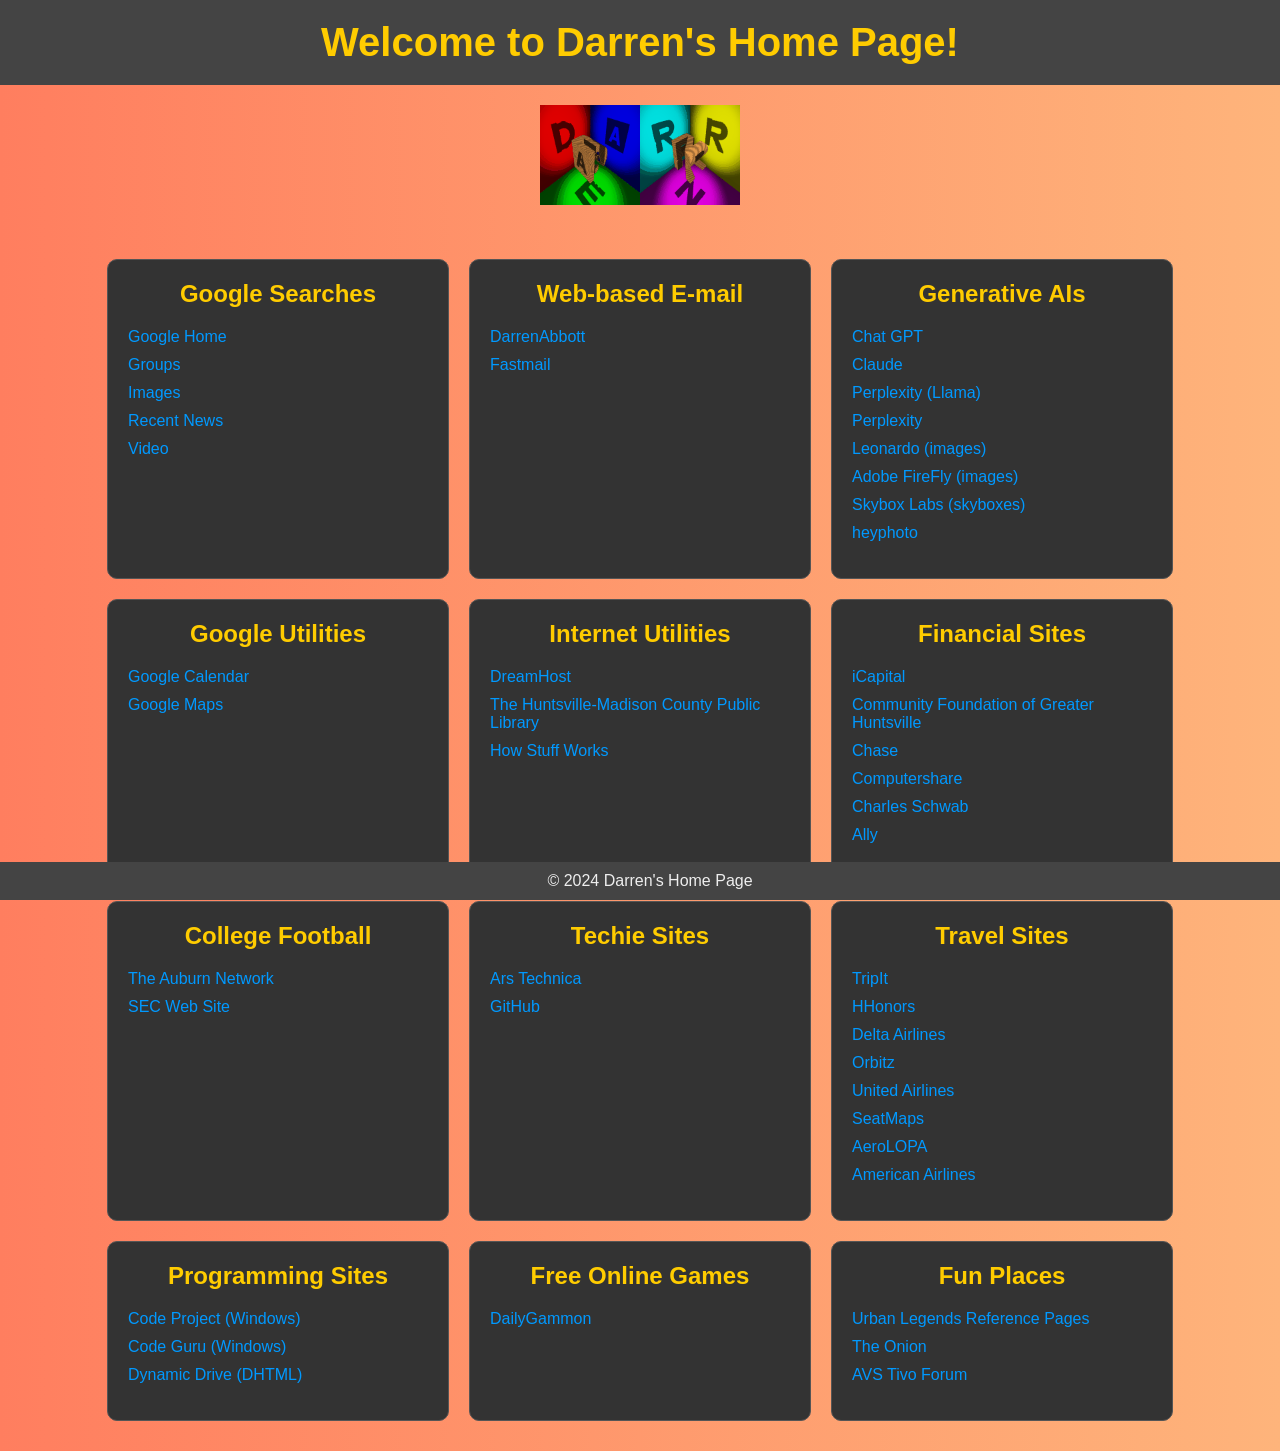
==== commit b6616915: "Updated setguru to newer sites that are still maintained" ====
--- a/index.html
+++ b/index.html
@@ -71,7 +71,7 @@
                 <h2>Financial Sites</h2>
                 <ul>
                     <li><a href="https://s.icapitalnetwork.com//">iCapital</a></li>
-                    <li><a href=https://givehsv.org/">Community Foundation of Greater Huntsville</a></li>
+                    <li><a href="https://givehsv.org/">Community Foundation of Greater Huntsville</a></li>
                     <li><a href="https://www.chase.com/">Chase</a></li>
                     <li><a href="https://www.computershare.com/us">Computershare</a></li>
                     <li><a href="https://www.schwab.com/">Charles Schwab</a></li>
@@ -103,7 +103,8 @@
                     <li><a href="https://www.delta.com">Delta Airlines</a></li>
                     <li><a href="https://www.orbitz.com">Orbitz</a></li>
                     <li><a href="https://www.united.com">United Airlines</a></li>
-                    <li><a href="https://www.seatguru.com">SeatGuru</a></li>
+                    <li><a href="https://www.seatmaps.com">SeatMaps</a></li>
+                    <li><a href="https://www.aerolopa.com">AeroLOPA</a></li>
                     <li><a href="https://www.aa.com">American Airlines</a></li>
                 </ul>
             </div>
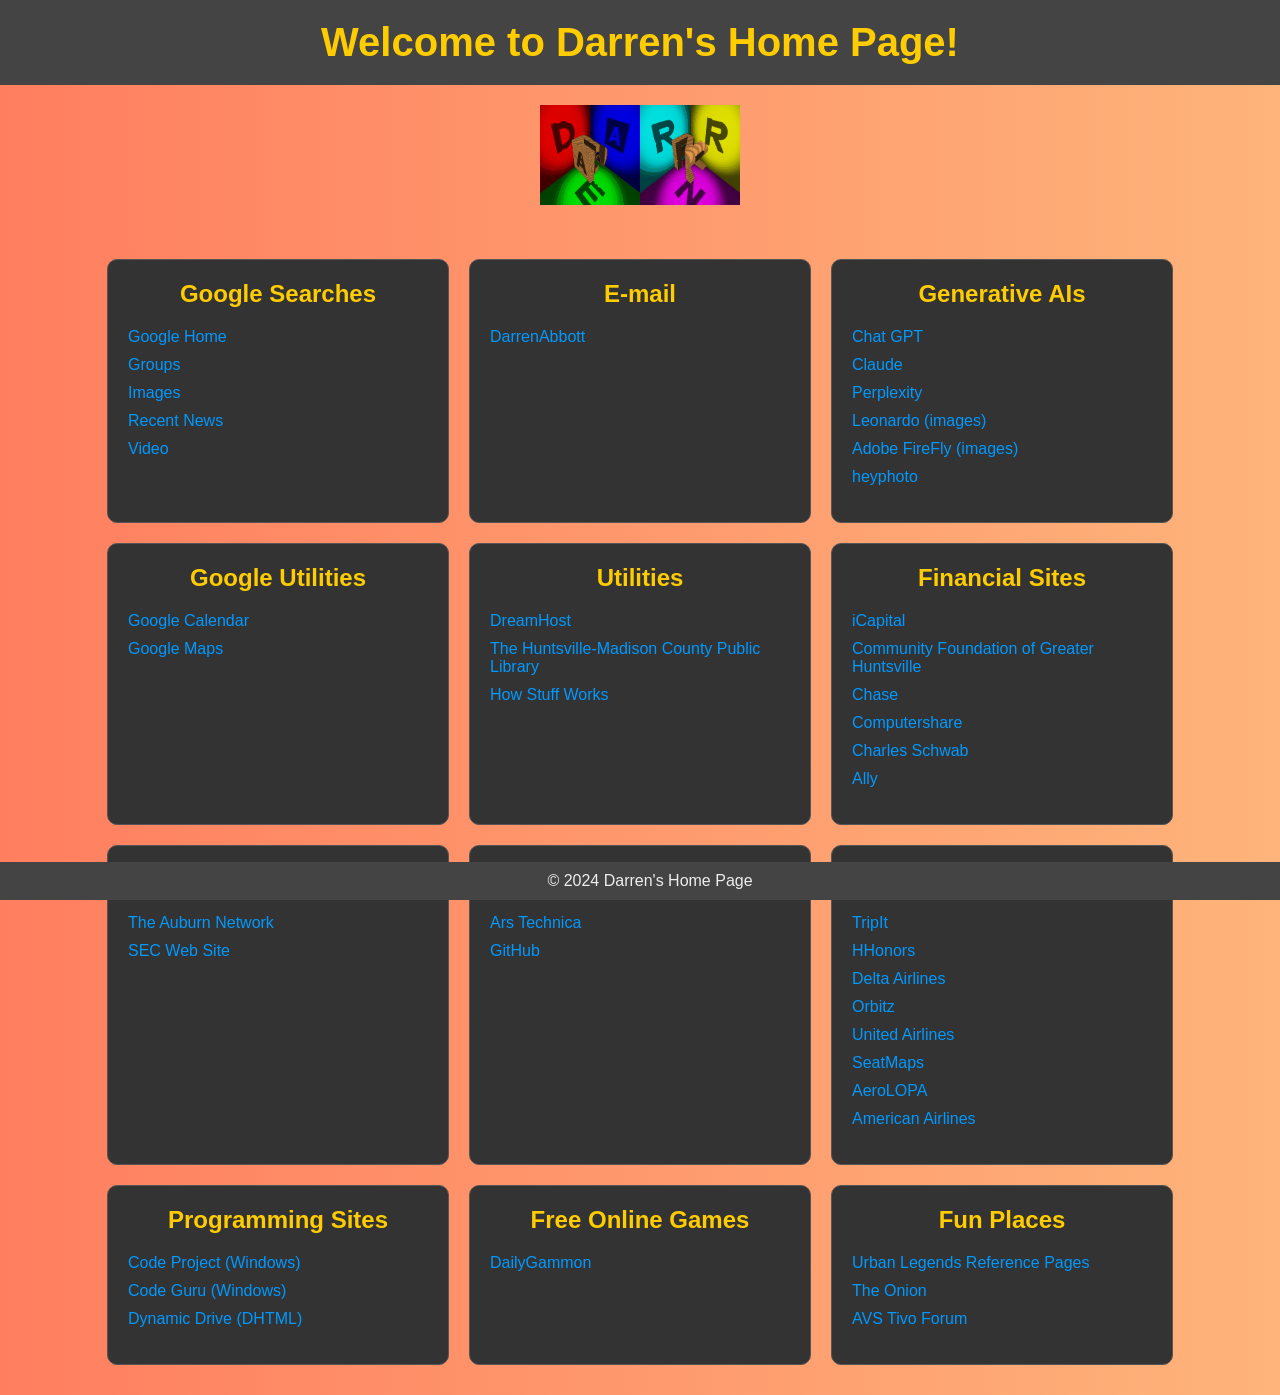
==== commit e0c0afcd: "Removed stale links" ====
--- a/index.html
+++ b/index.html
@@ -29,10 +29,9 @@
             </div>
 
             <div class="section">
-                <h2>Web-based E-mail</h2>
+                <h2>E-mail</h2>
                 <ul>
                     <li><a href="https://mail.darrenabbott.com/">DarrenAbbott</a></li>
-                    <li><a href="https://fastmail.com/">Fastmail</a></li>
                 </ul>
             </div>
 
@@ -41,11 +40,9 @@
                 <ul>
                     <li><a href="https://chat.openai.com">Chat GPT</a></li>
                     <li><a href="https://claude.ai/chats">Claude</a></li>
-                    <li><a href="https://llama.perplexity.ai/">Perplexity (Llama)</a></li>
                     <li><a href="https://www.perplexity.ai/">Perplexity</a></li>
                     <li><a href="https://leonardo.ai/">Leonardo (images)</a></li>
                     <li><a href="https://firefly.adobe.com/">Adobe FireFly (images)</a></li>
-                    <li><a href="https://skybox.blockadelabs.com/">Skybox Labs (skyboxes)</a></li>
                     <li><a href="https://hey-photo.com/">heyphoto</a></li>
                 </ul>
             </div>
@@ -59,7 +56,7 @@
             </div>
 
             <div class="section">
-                <h2>Internet Utilities</h2>
+                <h2>Utilities</h2>
                 <ul>
                     <li><a href="https://www.dreamhost.com/">DreamHost</a></li>
                     <li><a href="https://www.hpl.lib.al.us/">The Huntsville-Madison County Public Library</a></li>
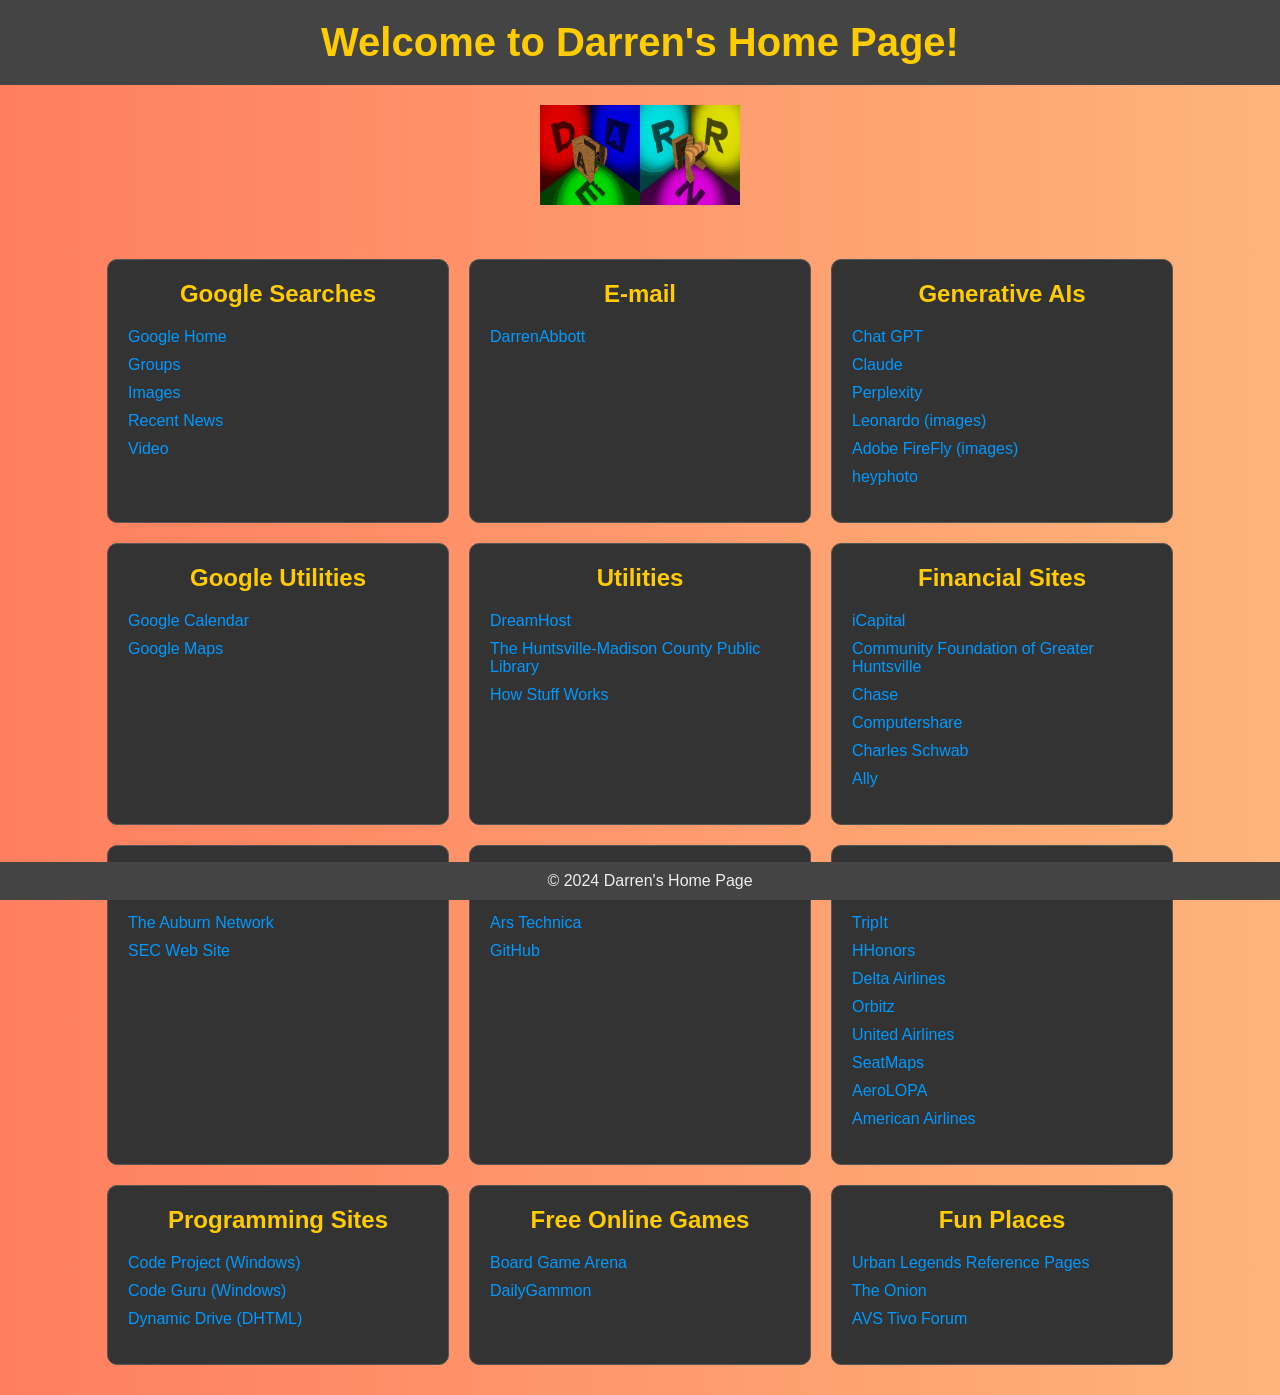
==== commit d6a80695: "Added new link" ====
--- a/index.html
+++ b/index.html
@@ -118,6 +118,7 @@
             <div class="section">
                 <h2>Free Online Games</h2>
                 <ul>
+                    <li><a href="https://boardgamearena.com/">Board Game Arena</a></li>
                     <li><a href="https://www.dailygammon.com/bg/top">DailyGammon</a></li>
                 </ul>
             </div>
